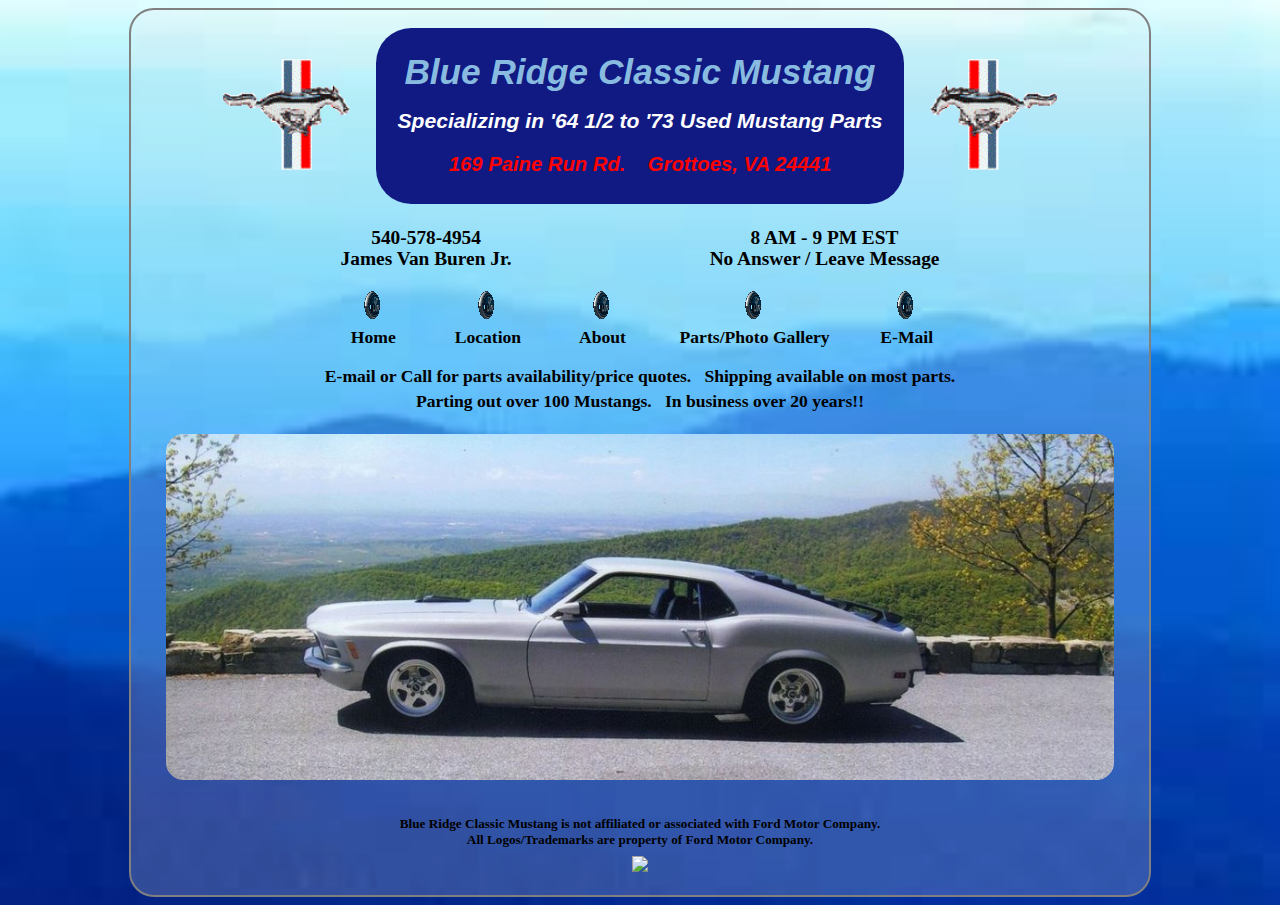
==== brcm.htm @ e564451a "Merge branch 'master' of https://github.com/JiMinitaur/brcm-website" ====
<!DOCTYPE html>
<html>
  <head>
    <!-- 
		Site Design by: 
			James Arlow <james.arlow@gmail.com>
			dba: Jolly Wizard
	
		&	James Van Buren
			owner: Blue Ridge Classic Mustang
	-->
	
	<title>Blue Ridge Classic Mustang</title>
    
	<meta name="keywords"
    content="Used Car Parts, Mustang, Classic Mustang, Classic Mustang Parts, Used Mustang Parts, Junk Yard, Junkyard, Salvage Yard, Mustang Salvage Yard, Mustang Parts Yard, Part Locator, Parts List, Blue Ridge, Blue Ridge Classic Mustang, Pony Car, Classic Pony, Cars, 1964 1/2, 1965, 1966, 1967, 1968, 1969, 1970, 1971, 1972, 1973, Restoration, OEM Mustang Parts, Original Mustang Parts, Harrisonburg, Shenandoah Valley, Grottoes, Staunton, Charlottesville, Waynesboro, I-81, I-64, Rt 340, Virginia, Vintage Mustang Parts, Vintage Used Mustang Parts, American Pony Car, 24441, 22801, 22802, 22980, 24431, 24401, Ford, Ford Mustang, Ford Pony Car, 
	Ford Mustang Junkyard, Ford Mustang Salvage Yard, Mustang Wrecking Yard" />
	
    <meta name="Description"
    content="Blue Ridge Classic Mustang, located in the Shenandoah Valley of Virginia, specializes in used classic Mustang parts." />
	
	<!--app:brcm-->	
		<link rel='stylesheet' type='text/css' href='css/brcm.css' />
		<script src='scripts/require.js' data-main="scripts/init" ></script>
	<!--/app:brcm-->
	
  </head>
  <body>
    <div class='wrapper'>
      
        <div class='header'>
          <div class='upper'>
            <div class='logo-mustang left' ></div>
            <div class='logo-brcm'>
              <p class='name'>Blue Ridge Classic Mustang</p>
              <p class='address'>169 Paine Run Rd. &nbsp;&nbsp; Grottoes, VA 24441</p>
              <p class='catchphrase'>Specializing in &#39;64 1/2 to &#39;73 Used Mustang Parts</p>
            </div>
            <div class='logo-mustang right' ></div>
          </div>

        </div><!--/.header-->

		<div class='notify'>
		  <div class='info phone'>
			540-578-4954
			<div class='owner'>James Van Buren Jr.</div>
		  </div>
		  <div class='info hours'>
		    8 AM - 9 PM EST<br/>
			No Answer / Leave Message
		  </div>
		</div>
		
		<div class='content'>
			<div class='navigation'>
				<ul>
					<li data-nav-section='home'>
						<img src="brcm_files/image007.gif" /><br/>
						Home
					</li>
					
					<li data-nav-section='map'>
						<img src="brcm_files/image007.gif" /><br/>
						Location
					</li>
					
					<li data-nav-section='about'>
						<img src="brcm_files/image007.gif" /><br/>
						About
					</li>

					<li data-nav-section='gallery'>
						<img src="brcm_files/image007.gif" /><br/>
						Parts/Photo Gallery
					</li>
					
					<li >
						<a href='mailto:Blue Ridge Classic Mustang <brcm@rica.net>'>
						<img src="brcm_files/image007.gif" /><br/>
						E-Mail
						</a>
					</li>
				</ul>
			</div><!--/.navigation-->
			

			
			<div class='nav-section home active'>
			<p><span>
				E-mail or Call for parts availability/price quotes.  
				</span>
				<span>Shipping available on most parts.</span>
			</p>

			<p> <span>Parting out over 100 Mustangs.</span>
				<span>In business over 20 years!! 	</span>	
			</p>

				<div >
					<img src='brcm_files/fastback-frontpage.jpg' class='scrapyard fancy'/>
				</div>
			</div>
				
			<div class='nav-section about' >
				<p>
				 My interest in Mustangs began during high school, in 1974, with the first Mustang I ever owned: <br/>a Grabber Blue 1970 BOSS 302!!
				</p>
				<p> 
				 Never did I realize, then, this Mustang would influence my future the way it has... <br/>
				 Since then, I have always owned and driven a classic Mustang.
				</p>
				<p>
				 I am grateful to have found a business opportunity that involves the Great American Pony Car, and as owner and operator of Blue Ridge Classic Mustang for over 20 years I would like to thank all my previous customers and look forward to being of assistance to future customers looking for quality (OEM) Classic Ford Mustang parts for their restoration project or their daily driver.
				</p>
				<p>
				</p>
			</div>
			
			<div class='nav-section gallery'>
				<div class='text'> 
					<span>Paypal, Money Orders, or Personal Checks accepted.</span>
					&nbsp;
					<span>Shipping available on most parts.</span>
					<div style='padding:.25em;margin=0em;'>Click Pictures to Enlarge</div>
				</div>
				<div class='fancy'>
					<img data-src='gallery/yard/mustang yard 1.jpg' />
					<img data-src='gallery/yard/mustang yard 2.jpg' />
					<img data-src='gallery/yard/mustang yard 3.jpg' />
				
					<img data-src='gallery/parts/100_1170-web.jpg' />
					<img data-src='gallery/parts/100_1171-web.jpg' />
					<img data-src='gallery/parts/100_1172-web.jpg' />
					<img data-src='gallery/parts/100_1174-web.jpg' />
					<img data-src='gallery/parts/100_1178-web.jpg' />
					<img data-src='gallery/parts/100_1179-web.jpg' />
					<img data-src='gallery/parts/100_1181-web.jpg' />
					<img data-src='gallery/parts/100_1182-web.jpg' />
					<img data-src='gallery/parts/100_1183-web.jpg' />						
					<img data-src='gallery/parts/100_1184-web.jpg' />		
					<img data-src='gallery/parts/100_1185-web.jpg' />		
					<img data-src='gallery/parts/100_1188-web.jpg' />		
						
					<img data-src='gallery/cars/my-70-boss302-pic1-web.jpg' />		
					<img data-src='gallery/cars/my-1970-boss-302-pic3-web.jpg' />	
					<img data-src='gallery/cars/my-70-boss302-pic2-web.jpg' />		
	
					<img data-src='gallery/cars/my-70-fastback-motor-4-speed-build-web.jpg' />			
					<img data-src='gallery/cars/my-66-ford-car-hauler-web.jpg' />
					<img data-src='gallery/cars/garage_2-web.jpg' />
				</div>
			</div>
			
			<div class='nav-section map'>
				<div class='lead-text'>
					<p>
						Conveniently located only 10 miles from Interstates I-64 and I-81 in the Shenandoah Valley of Virginia.
					</p>
				</div>
				<div class='map-image'>
				<a href='brcm_files/map-google.png' class="fancy-link" >
					<span class='click-text'>(CLICK MAP TO ENLARGE)</span>
					<img src='brcm_files/map-google.png' />
				</a>
				</div>
				<div class='map-text'>
				<p>
					NOTICE: <br/> Customer appointments recommended.
				</p>	
				<p>
					As a home based business,<br/> I have no set hours of operation.  <br/>
					Please call in advance to make sure <br/> I will be available to assist you. 
				</p>
				<p>
				Thank you,<br/>
				James Van Buren Jr.
				<p>
				</div>
			</div>
			
		</div><!--.content-->
		
		<div class='disclaimer' style='margin-top: 1em; font-size:.75em'>
			Blue Ridge Classic Mustang is not affiliated or associated with Ford Motor Company.<br />
			All Logos/Trademarks are property of Ford Motor Company.
		</div><!--./disclaimer-->

		<div class='counter' >
			<img src="http://semenax.co/count.php?c_style=2&id=1424398129" />
		</div>
    </div><!--/.wrapper-->
  </body>
</html>
---- css/brcm.css ----
@media all and (min-width: 1200px) {
	body {
		font-size:1.1em;
	}
}

@media all and (max-width: 1199px) {
	body {
		font-size:1em;
	}
}

body {
	font-weight: bold;

	background-image: url(../brcm_files/mountains-sample.jpg);
	background-size: cover;
	background-repeat:no-repeat;
	background-color: #13218C;
}

body:after {
	/*TODO: Darken Background Image*/
	position:absolute;
	top:0;left:0;right:0;bottom:0;
	background-color:red;
}

a:link, a:visited {text-decoration:none;color:black}
a:hover {color:inherit}

.navigation li, .navigation li img {
	border-radius: 1em;
	user-select:none;
}

.navigation li:hover {
	  color: rgba(200,0,0,1);
/*    box-shadow: inset 0em 0em .1em .1em rgba(125,0,0,0.4); */
}

.navigation li:hover img {
		/*animation here*/
}

@keyframes spin-squeeze {
	50%  {transform:scaleX(-1) scaleY(.85)}
	100% {transform:scaleX(1) }
}

.wrapper {
	text-align: center;
	margin:auto;
	position:relative;
	padding: 1em 2em;
	background: none repeat scroll 0% 0% rgba(242, 242, 242, 0.2);
	border: 2px solid gray;
	border-radius: 25px;
	
	max-width:75%;
	min-width:30em;
	overflow:hidden;
}

.header {
	min-width:30em;
	max-width:30em;
	line-height: 1em;
	margin:0em auto;
	position:relative;
}

.header .upper div {
	display:inline-block;
}

.logo-brcm {
	background-color:#111A83;
	position:relative;
	min-width:30em;
	max-width:100%;
	height:10em;
	z-index:2;
	
	border-radius:2em;
}

.logo-brcm p{
		position: absolute;
		font-weight: bold;
		color: rgba(153, 210, 237, 0.9);
		font-size: 1.1em;
		font-family: sans-serif;
		font-style: italic;
		width:100%;
}

.logo-brcm .name {
	font-size:2em;
	top:1em;
	margin: 0em;
}       



.logo-brcm .catchphrase {
	top: 3em;
	color: #FFF;
	font-size: 1.2em;
}

.logo-brcm .address {
    bottom: .5em;
    color: #F00;
    font-size: 1.15em;
}

.logo-mustang {
    height: 8em;
    width: 10em;

	  position: absolute;
		top:1em;
	
		z-index: 1;	
	
    border-radius: 5em;
    background: url("../brcm_files/image006.gif") no-repeat center center / 75% auto rgba(128, 128, 128, 0);
}

.logo-mustang.left {
	transition: 1s ease-in-out;
	left:-10em;
	transform:scaleX(-1);
}


.logo-mustang.right {
	transition: 1s ease-in-out;
	right:-10em;
}

.logo-mustang.left:hover {
    transform:scaleX(1)
}

.logo-mustang.right:hover {
    transform:scaleX(-1)
}

.info {
	margin-top:1em;
	display:inline-block;
	font-size:1.1em;
	font-weight:bold;
	line-height: 1.1em;
	position:relative;
}

.phone {
	right:5em;
}

.hours {
	left:5em;
}

.owner {
}

.appointments {
	font-size:1.1em;
}

.navigation ul {
	padding:0em;
}

.navigation ul li {
	display:inline-block;
	padding:0em 1em;
	cursor:pointer;
}

.content .nav-section {
	display:none;
	width:100%;
	position:relative;
}

.content .nav-section.active {
	display:block;
}

.home p {
	margin:.25em;
}

.home span {
	padding:0em .25em;
	display:inline-block;
}

.scrapyard {
	border-radius:1em;
	width:100%;
	margin:1em 0em;
}

.about {
	text-align:center;
	font-size:1.1em;
}

.gallery .text {
	font-size: 1.1em;
}

.gallery img {
	position:relative;	
	margin: .5em;
	max-height:12em;
	max-width:30%;
	border-radius:5px;
}


.gallery .fancy {
	position:relative;
	height:25em;
	margin:auto;
	margin-top:1em;
	overflow-y:scroll;
}

.map {
	height: 21em;
}

.map-text {
	position:absolute;
	top:2em;
	left:50%;
	margin: 0em 1em;
	font-size:1.2em;
}

.map-image {
    position: absolute;
    height: 18em;
    width: 20em;
    right: 50%;
    border-radius: 5px;
    margin: 0em 2em;
}

.map img {
	width:100%;
	height:100%;
	left:0em;
	position:absolute;
}

.map .click-text {
	position:absolute; 
	bottom:1em; 
	left:0em; 
	z-index:2;
	width:100%;
	background: none repeat scroll 0% 0% rgba(242, 242, 242, 0.4);
}

.counter img{
	opacity:1;
	height:1em;
	margin-top:.5em;
}

.disclaimer {
	clear: both;
}
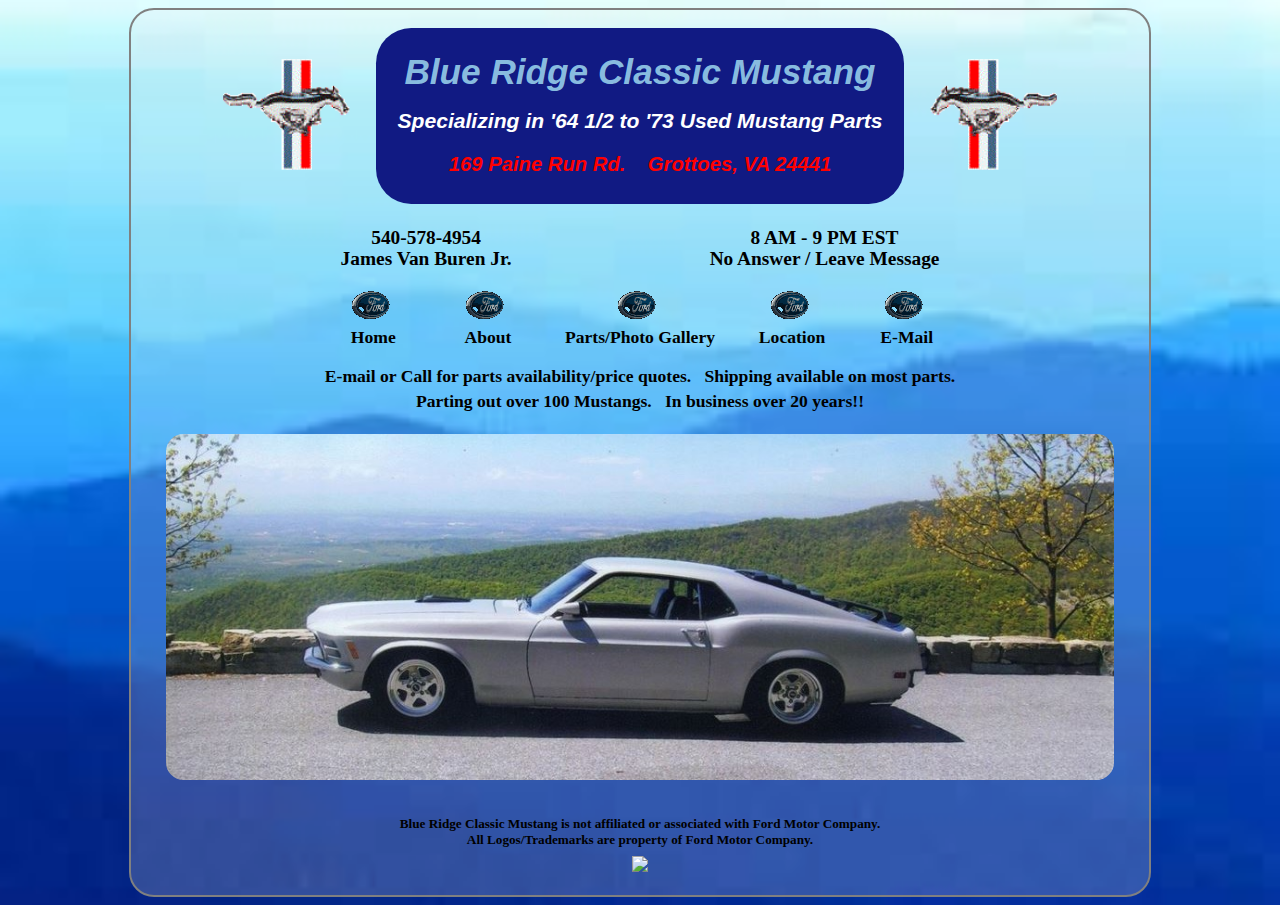
==== commit 4546fc9c: "reordered main menu" ====
--- a/brcm.htm
+++ b/brcm.htm
@@ -59,12 +59,7 @@
 						<img src="brcm_files/image007.gif" /><br/>
 						Home
 					</li>
-					
-					<li data-nav-section='map'>
-						<img src="brcm_files/image007.gif" /><br/>
-						Location
-					</li>
-					
+										
 					<li data-nav-section='about'>
 						<img src="brcm_files/image007.gif" /><br/>
 						About
@@ -74,6 +69,12 @@
 						<img src="brcm_files/image007.gif" /><br/>
 						Parts/Photo Gallery
 					</li>
+					
+					<li data-nav-section='map'>
+						<img src="brcm_files/image007.gif" /><br/>
+						Location
+					</li>
+
 					
 					<li >
 						<a href='mailto:Blue Ridge Classic Mustang <brcm@rica.net>'>
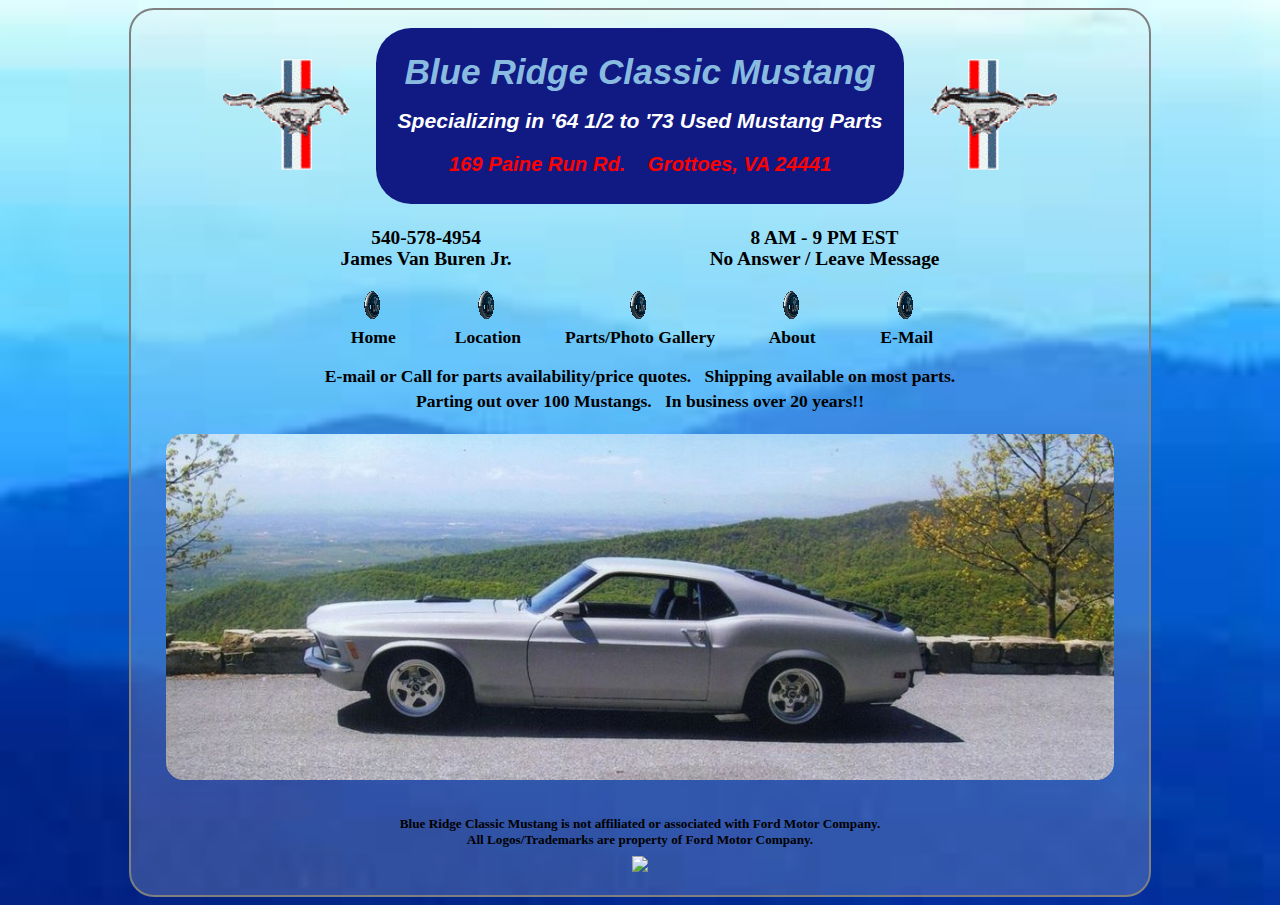
==== commit bd72c1e7: "further menu order tweaks" ====
--- a/brcm.htm
+++ b/brcm.htm
@@ -60,9 +60,9 @@
 						Home
 					</li>
 										
-					<li data-nav-section='about'>
+					<li data-nav-section='map'>
 						<img src="brcm_files/image007.gif" /><br/>
-						About
+						Location
 					</li>
 
 					<li data-nav-section='gallery'>
@@ -70,11 +70,10 @@
 						Parts/Photo Gallery
 					</li>
 					
-					<li data-nav-section='map'>
+					<li data-nav-section='about'>
 						<img src="brcm_files/image007.gif" /><br/>
-						Location
+						About
 					</li>
-
 					
 					<li >
 						<a href='mailto:Blue Ridge Classic Mustang <brcm@rica.net>'>
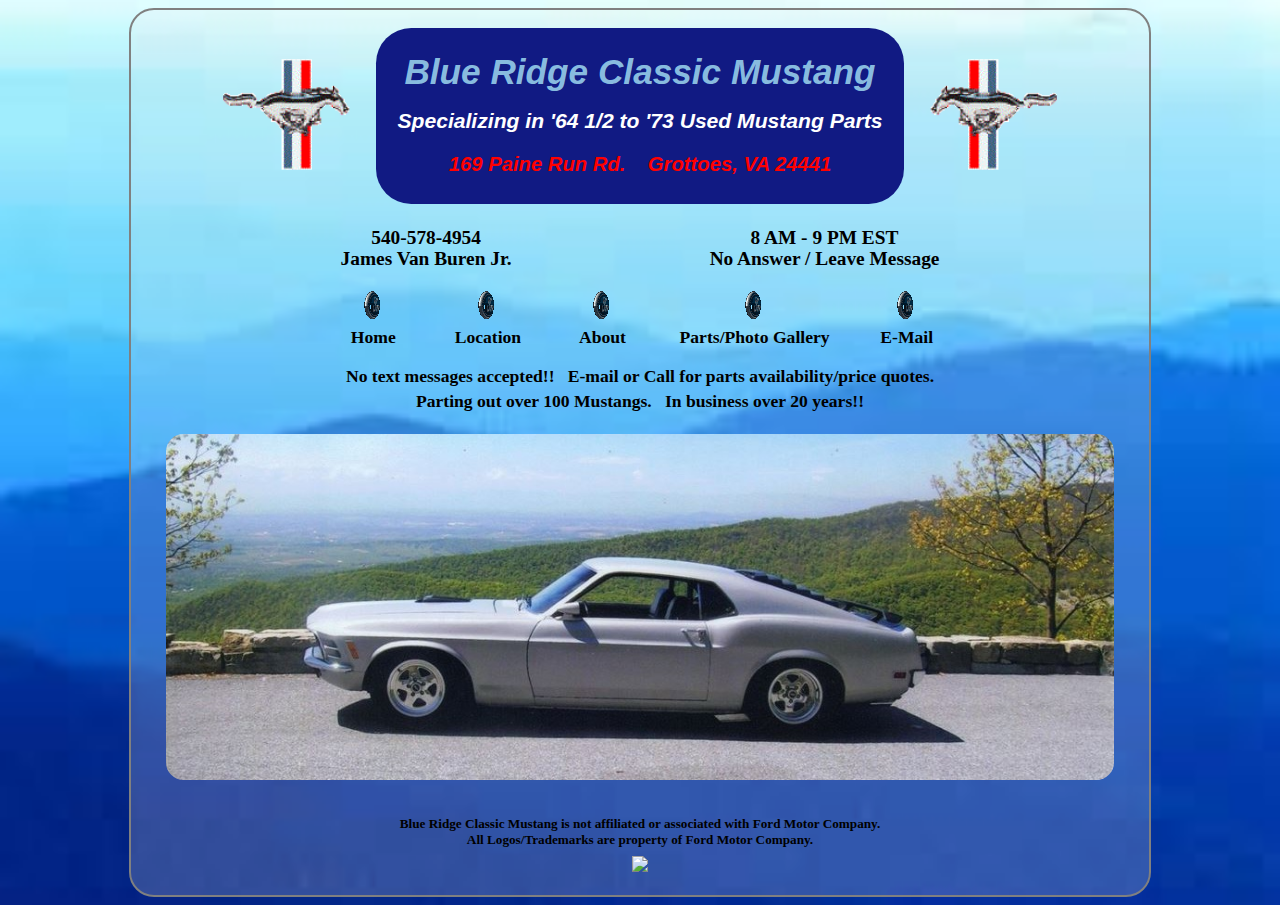
==== commit 45ec11b9: "text message language" ====
--- a/brcm.htm
+++ b/brcm.htm
@@ -45,10 +45,11 @@
 		  <div class='info phone'>
 			540-578-4954
 			<div class='owner'>James Van Buren Jr.</div>
+			<!--<-->
 		  </div>
 		  <div class='info hours'>
 		    8 AM - 9 PM EST<br/>
-			No Answer / Leave Message
+			<div>No Answer / Leave Message</div>
 		  </div>
 		</div>
 		
@@ -59,20 +60,20 @@
 						<img src="brcm_files/image007.gif" /><br/>
 						Home
 					</li>
-										
+					
 					<li data-nav-section='map'>
 						<img src="brcm_files/image007.gif" /><br/>
 						Location
+					</li>
+					
+					<li data-nav-section='about'>
+						<img src="brcm_files/image007.gif" /><br/>
+						About
 					</li>
 
 					<li data-nav-section='gallery'>
 						<img src="brcm_files/image007.gif" /><br/>
 						Parts/Photo Gallery
-					</li>
-					
-					<li data-nav-section='about'>
-						<img src="brcm_files/image007.gif" /><br/>
-						About
 					</li>
 					
 					<li >
@@ -87,10 +88,11 @@
 
 			
 			<div class='nav-section home active'>
-			<p><span>
+			<p>
+				<span>No text messages accepted!!</span>
+				<span>
 				E-mail or Call for parts availability/price quotes.  
 				</span>
-				<span>Shipping available on most parts.</span>
 			</p>
 
 			<p> <span>Parting out over 100 Mustangs.</span>
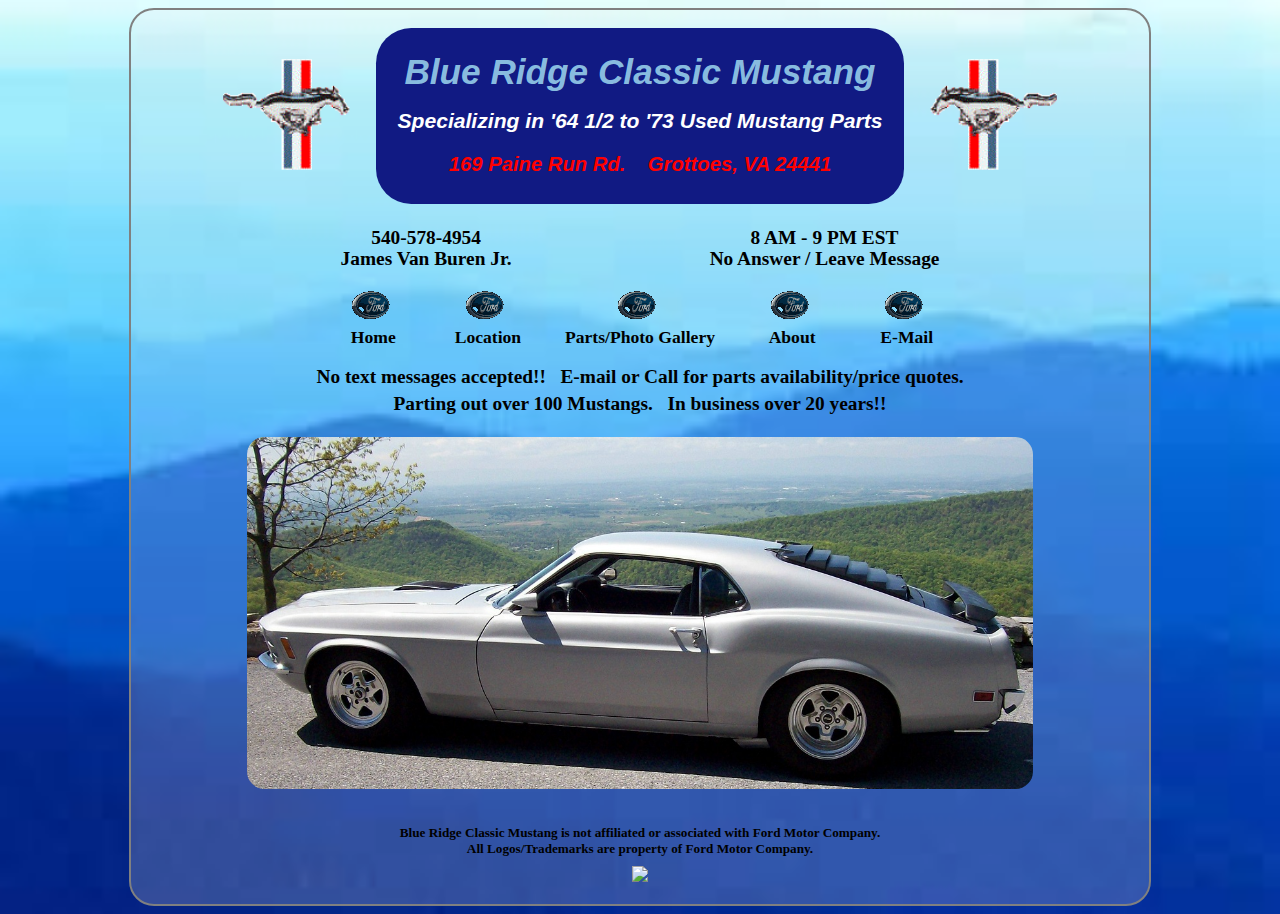
==== commit b5b958eb: "changed cover image and adjusted content width limits" ====
--- a/brcm.htm
+++ b/brcm.htm
@@ -60,20 +60,20 @@
 						<img src="brcm_files/image007.gif" /><br/>
 						Home
 					</li>
-					
+										
 					<li data-nav-section='map'>
 						<img src="brcm_files/image007.gif" /><br/>
 						Location
+					</li>
+
+					<li data-nav-section='gallery'>
+						<img src="brcm_files/image007.gif" /><br/>
+						Parts/Photo Gallery
 					</li>
 					
 					<li data-nav-section='about'>
 						<img src="brcm_files/image007.gif" /><br/>
 						About
-					</li>
-
-					<li data-nav-section='gallery'>
-						<img src="brcm_files/image007.gif" /><br/>
-						Parts/Photo Gallery
 					</li>
 					
 					<li >
@@ -100,22 +100,24 @@
 			</p>
 
 				<div >
-					<img src='brcm_files/fastback-frontpage.jpg' class='scrapyard fancy'/>
+					<img src='brcm_files/fastback-2.jpg' class='scrapyard fancy'/>
 				</div>
 			</div>
 				
 			<div class='nav-section about' >
 				<p>
-				 My interest in Mustangs began during high school, in 1974, with the first Mustang I ever owned: <br/>a Grabber Blue 1970 BOSS 302!!
+				 My interest in Mustangs began during high school, in 1974, with the first one I ever owned: <br/>a Grabber Blue 1970 BOSS 302!!
 				</p>
 				<p> 
-				 Never did I realize, then, this Mustang would influence my future the way it has... <br/>
+				 Never did I realize at the time, this Mustang would influence my future the way it has... <br/>
 				 Since then, I have always owned and driven a classic Mustang.
 				</p>
 				<p>
-				 I am grateful to have found a business opportunity that involves the Great American Pony Car, and as owner and operator of Blue Ridge Classic Mustang for over 20 years I would like to thank all my previous customers and look forward to being of assistance to future customers looking for quality (OEM) Classic Ford Mustang parts for their restoration project or their daily driver.
+				 I am grateful to have found a business opportunity that involves the Great American Pony Car.  
+				 As owner and operator of Blue Ridge Classic Mustang for over 20 years, I would like to thank all my previous customers and look forward to being of assistance to future customers looking for quality, used (OEM)&nbsp;Classic&nbsp;Ford&nbsp;Mustang&nbsp;parts.
 				</p>
 				<p>
+				- James Van Buren Jr.
 				</p>
 			</div>
 			
@@ -127,10 +129,7 @@
 					<div style='padding:.25em;margin=0em;'>Click Pictures to Enlarge</div>
 				</div>
 				<div class='fancy'>
-					<img data-src='gallery/yard/mustang yard 1.jpg' />
-					<img data-src='gallery/yard/mustang yard 2.jpg' />
-					<img data-src='gallery/yard/mustang yard 3.jpg' />
-				
+					
 					<img data-src='gallery/parts/100_1170-web.jpg' />
 					<img data-src='gallery/parts/100_1171-web.jpg' />
 					<img data-src='gallery/parts/100_1172-web.jpg' />
--- a/css/brcm.css
+++ b/css/brcm.css
@@ -148,6 +148,12 @@
     transform:scaleX(-1)
 }
 
+.content {
+   max-width:45em;
+   margin-left: auto;
+   margin-right:auto;
+}
+
 .info {
 	margin-top:1em;
 	display:inline-block;
@@ -194,6 +200,7 @@
 
 .home p {
 	margin:.25em;
+	font-size:1.1em;
 }
 
 .home span {
@@ -203,7 +210,8 @@
 
 .scrapyard {
 	border-radius:1em;
-	width:100%;
+	max-width:100%;
+	max-height:20em;
 	margin:1em 0em;
 }
 
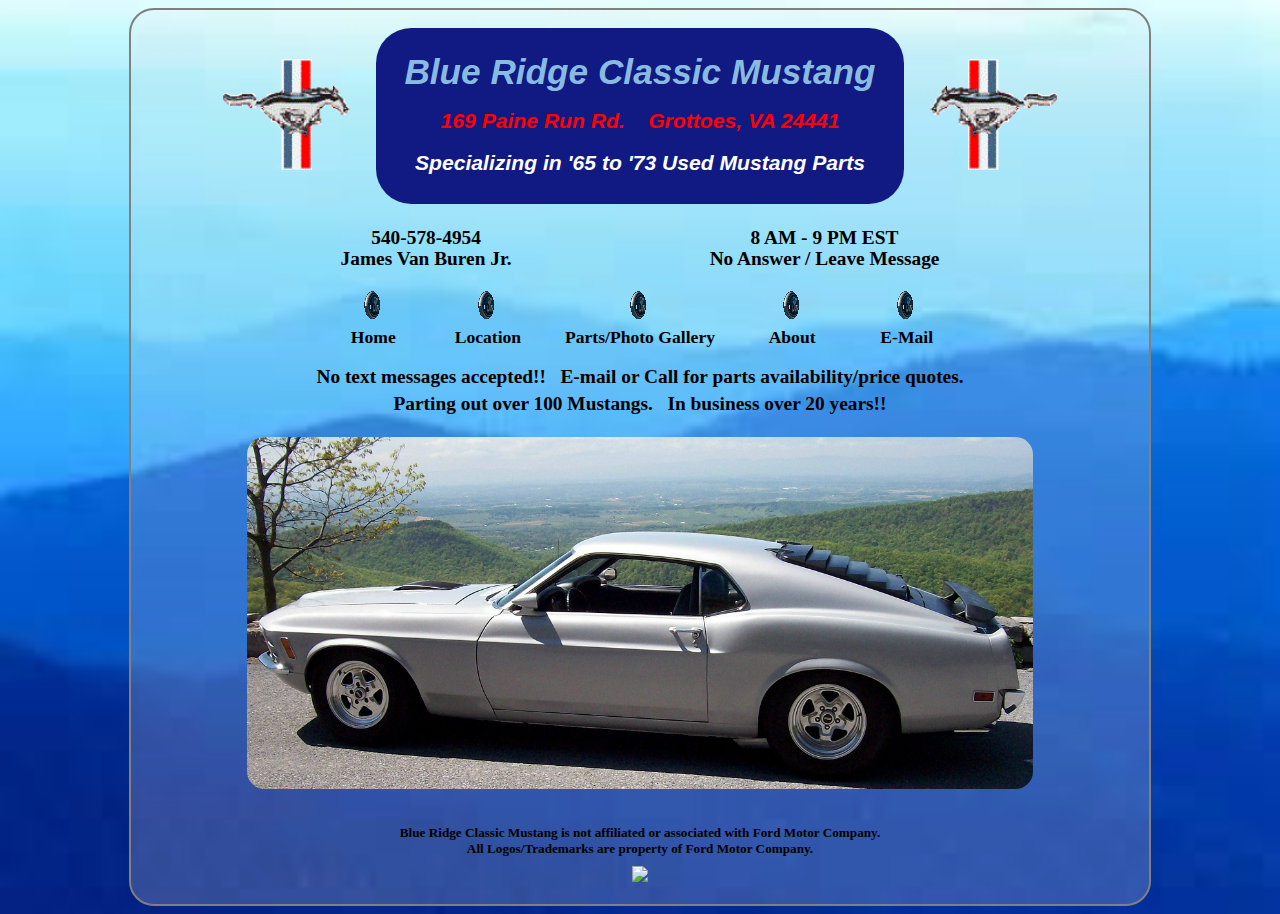
==== commit eb2fa5de: "reordered banner items" ====
--- a/brcm.htm
+++ b/brcm.htm
@@ -34,7 +34,7 @@
             <div class='logo-brcm'>
               <p class='name'>Blue Ridge Classic Mustang</p>
               <p class='address'>169 Paine Run Rd. &nbsp;&nbsp; Grottoes, VA 24441</p>
-              <p class='catchphrase'>Specializing in &#39;64 1/2 to &#39;73 Used Mustang Parts</p>
+              <p class='catchphrase'>Specializing in &#39;65 to &#39;73 Used Mustang Parts</p>
             </div>
             <div class='logo-mustang right' ></div>
           </div>
--- a/css/brcm.css
+++ b/css/brcm.css
@@ -12,7 +12,7 @@
 
 body {
 	font-weight: bold;
-
+  font-family: Times New Roman;
 	background-image: url(../brcm_files/mountains-sample.jpg);
 	background-size: cover;
 	background-repeat:no-repeat;
@@ -63,8 +63,7 @@
 }
 
 .header {
-	min-width:30em;
-	max-width:30em;
+	width:30em;
 	line-height: 1em;
 	margin:0em auto;
 	position:relative;
@@ -89,8 +88,7 @@
 		position: absolute;
 		font-weight: bold;
 		color: rgba(153, 210, 237, 0.9);
-		font-size: 1.1em;
-		font-family: sans-serif;
+		font-family: arial;
 		font-style: italic;
 		width:100%;
 }
@@ -104,15 +102,15 @@
 
 
 .logo-brcm .catchphrase {
-	top: 3em;
+	bottom: .5em;
 	color: #FFF;
 	font-size: 1.2em;
 }
 
 .logo-brcm .address {
-    bottom: .5em;
-    color: #F00;
-    font-size: 1.15em;
+	top: 3em;
+	color: #F00;
+	font-size: 1.2em;
 }
 
 .logo-mustang {
@@ -286,4 +284,4 @@
 
 .disclaimer {
 	clear: both;
-}+}
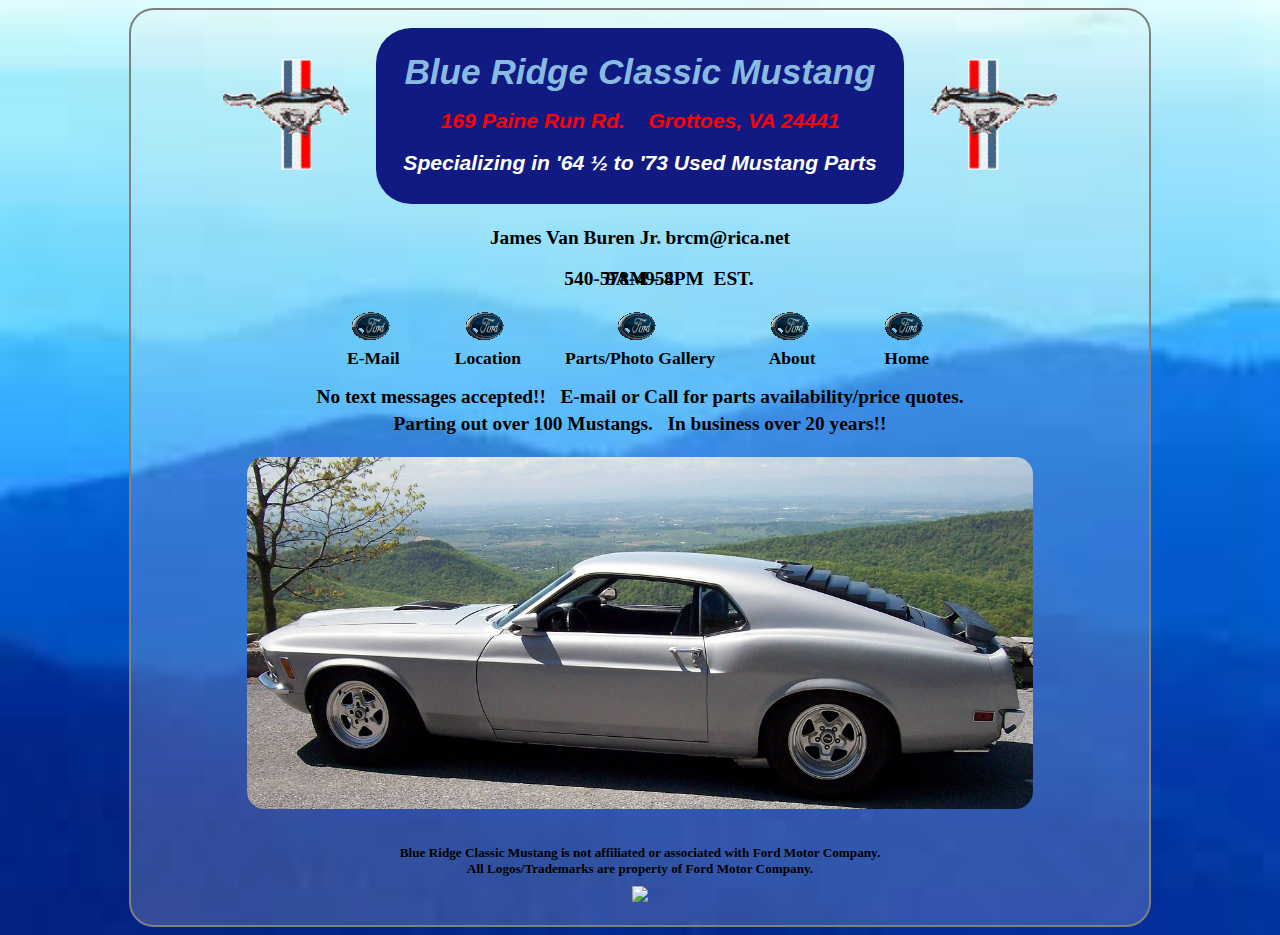
==== commit 12a90ab6: "minor info tweak" ====
--- a/brcm.htm
+++ b/brcm.htm
@@ -34,7 +34,7 @@
             <div class='logo-brcm'>
               <p class='name'>Blue Ridge Classic Mustang</p>
               <p class='address'>169 Paine Run Rd. &nbsp;&nbsp; Grottoes, VA 24441</p>
-              <p class='catchphrase'>Specializing in &#39;65 to &#39;73 Used Mustang Parts</p>
+              <p class='catchphrase'>Specializing in &#39;64 &frac12; to &#39;73 Used Mustang Parts</p>
             </div>
             <div class='logo-mustang right' ></div>
           </div>
@@ -42,23 +42,24 @@
         </div><!--/.header-->
 
 		<div class='notify'>
-		  <div class='info phone'>
-			540-578-4954
-			<div class='owner'>James Van Buren Jr.</div>
-			<!--<-->
-		  </div>
-		  <div class='info hours'>
-		    8 AM - 9 PM EST<br/>
-			<div>No Answer / Leave Message</div>
-		  </div>
-		</div>
-		
+			<div class='left'>
+				<div class='info owner'>James Van Buren Jr.</div>
+				<div class='info email'><a href='mailto:brcm@rica.net'>brcm@rica.net</a></div>
+			</div>
+			<div class='right'>
+				<div class='info hours'>9<span class='ampm'>AM</span> - 8<span class='ampm'>PM</span> &nbsp;E<span class='ampm'>ST</span>.</div>
+				<div class='info phone'>540-578-4954</div>
+			</div>
+		</div>		
+
 		<div class='content'>
 			<div class='navigation'>
 				<ul>
-					<li data-nav-section='home'>
+					<li >
+						<a href='mailto:Blue Ridge Classic Mustang <brcm@rica.net>'>
 						<img src="brcm_files/image007.gif" /><br/>
-						Home
+						E-Mail
+						</a>
 					</li>
 										
 					<li data-nav-section='map'>
@@ -75,13 +76,12 @@
 						<img src="brcm_files/image007.gif" /><br/>
 						About
 					</li>
+
+					<li data-nav-section='home'>
+						<img src="brcm_files/image007.gif" /><br/>
+						Home
+					</li>
 					
-					<li >
-						<a href='mailto:Blue Ridge Classic Mustang <brcm@rica.net>'>
-						<img src="brcm_files/image007.gif" /><br/>
-						E-Mail
-						</a>
-					</li>
 				</ul>
 			</div><!--/.navigation-->
 			
@@ -167,7 +167,7 @@
 				</div>
 				<div class='map-text'>
 				<p>
-					NOTICE: <br/> Customer appointments recommended.
+					NOTICE:
 				</p>	
 				<p>
 					As a home based business,<br/> I have no set hours of operation.  <br/>
